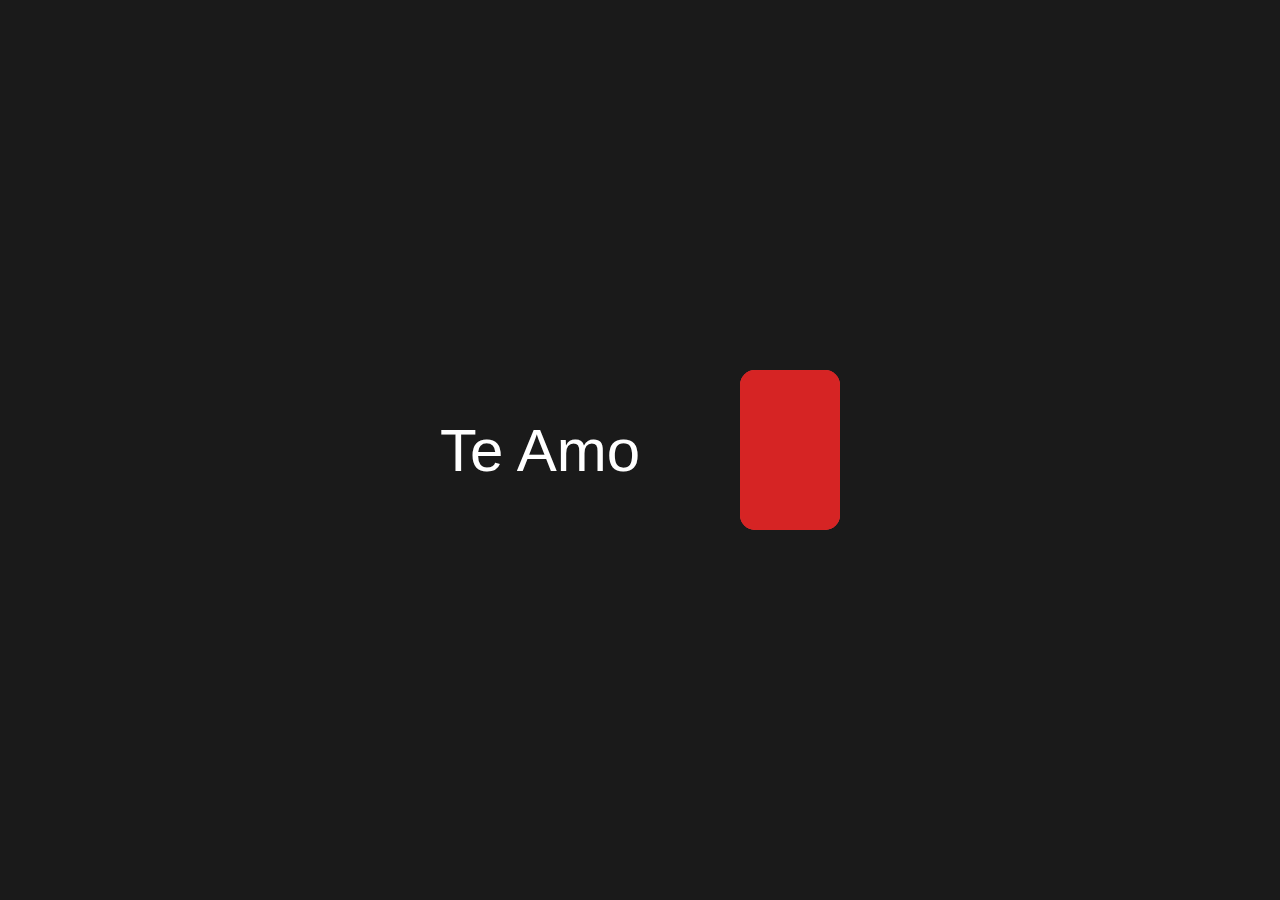
==== teamo.html @ 324950ac "atualização primeira pagina" ====
<!DOCTYPE html>
<html lang="pt-BR">
<head>
    <meta charset="UTF-8">
    <meta http-equiv="X-UA-Compatible" content="IE=edge">
    <meta name="viewport" content="width=device-width, initial-scale=1.0">
    <link rel="stylesheet" href="assets/css/teamo.css">
    <title>Coração Animado</title>
    <style>
        * {
            margin: 0;
            padding: 0;
            box-sizing: border-box;
        }

        body {
            width: 100%;
            height: 100vh;
            display: flex;
            justify-content: center;
            align-items: center;
            background: #1a1a1a;
        }

        .container {
            display: flex;
            align-items: center;
        }

        .te-amo {
            font-family: 'Comic Sans MS', cursive, sans-serif;
            font-size: 60px;
            color: #fff;
            margin-right: 100px; /* Adicionei margem direita para separar do coração */
        }

        .heart {
            width: 100px;
            height: 160px;
            position: relative;
            background-color: #E93D3D;
            transform-origin: right bottom;
            border-radius: 15px;
            animation: heart 3s ease infinite alternate;
        }

        @keyframes heart {
            0% {
                transform: rotate(0deg);
            }
            50% {
                transform: rotate(45deg);
                border-top-left-radius: 50px;
                border-top-right-radius: 50px;
            }
            100% {
                border-top-left-radius: 50px;
                border-top-right-radius: 50px;
                transform: rotate(45deg);
            }
        }

        .heart:after {
            content: '';
            width: 100%;
            height: 100%;
            border-radius: 15px;
            transform-origin: left bottom;
            background-color: #D62424;
            position: absolute;
            animation: heart_after 3s ease infinite alternate;
        }

        @keyframes heart_after {
            0% {
                transform: rotate(0deg);
            }
            50% {
                transform: rotate(-90deg) translateY(100px);
                border-top-left-radius: 50px;
                border-top-right-radius: 50px;
            }
            100% {
                transform: rotate(-90deg) translateY(100px);
                border-top-left-radius: 50px;
                border-top-right-radius: 50px;
            }
        }
    </style>
</head>
<body>
    <div class="container">
        <div class="te-amo">Te Amo</div>
        <div class="heart"></div>
    </div>
</body>
</html>
---- assets/css/teamo.css ----
* {
    margin: 0;
    padding: 0;
    box-sizing: border-box;
}

body {
    width: 100%;
    height: 100vh;
    display: flex;
    justify-content: center;
    align-items: center;
    background: url('../image/fundo.jpg');
}

.container {
    display: flex;
    align-items: center;
}

.te-amo {
    font-family: 'Comic Sans MS', cursive, sans-serif;
    font-size: 100px;
    color: #ff0000;
    margin-right: 60px; 
}

.heart {
    width: 100px;
    height: 160px;
    position: relative;
    background-color: #E93D3D;
    transform-origin: right bottom;
    border-radius: 15px;
    animation: heart 3s ease infinite alternate;
}

@keyframes heart {
    0% {
        transform: rotate(0deg);
    }
    50% {
        transform: rotate(45deg);
        border-top-left-radius: 50px;
        border-top-right-radius: 50px;
    }
    100% {
        border-top-left-radius: 50px;
        border-top-right-radius: 50px;
        transform: rotate(45deg);
    }
}

.heart:after {
    content: '';
    width: 100%;
    height: 100%;
    border-radius: 15px;
    transform-origin: left bottom;
    background-color: #D62424;
    position: absolute;
    animation: heart_after 3s ease infinite alternate;
}

@keyframes heart_after {
    0% {
        transform: rotate(0deg);
    }
    50% {
        transform: rotate(-90deg) translateY(100px);
        border-top-left-radius: 50px;
        border-top-right-radius: 50px;
    }
    100% {
        transform: rotate(-90deg) translateY(100px);
        border-top-left-radius: 50px;
        border-top-right-radius: 50px;
    }
}
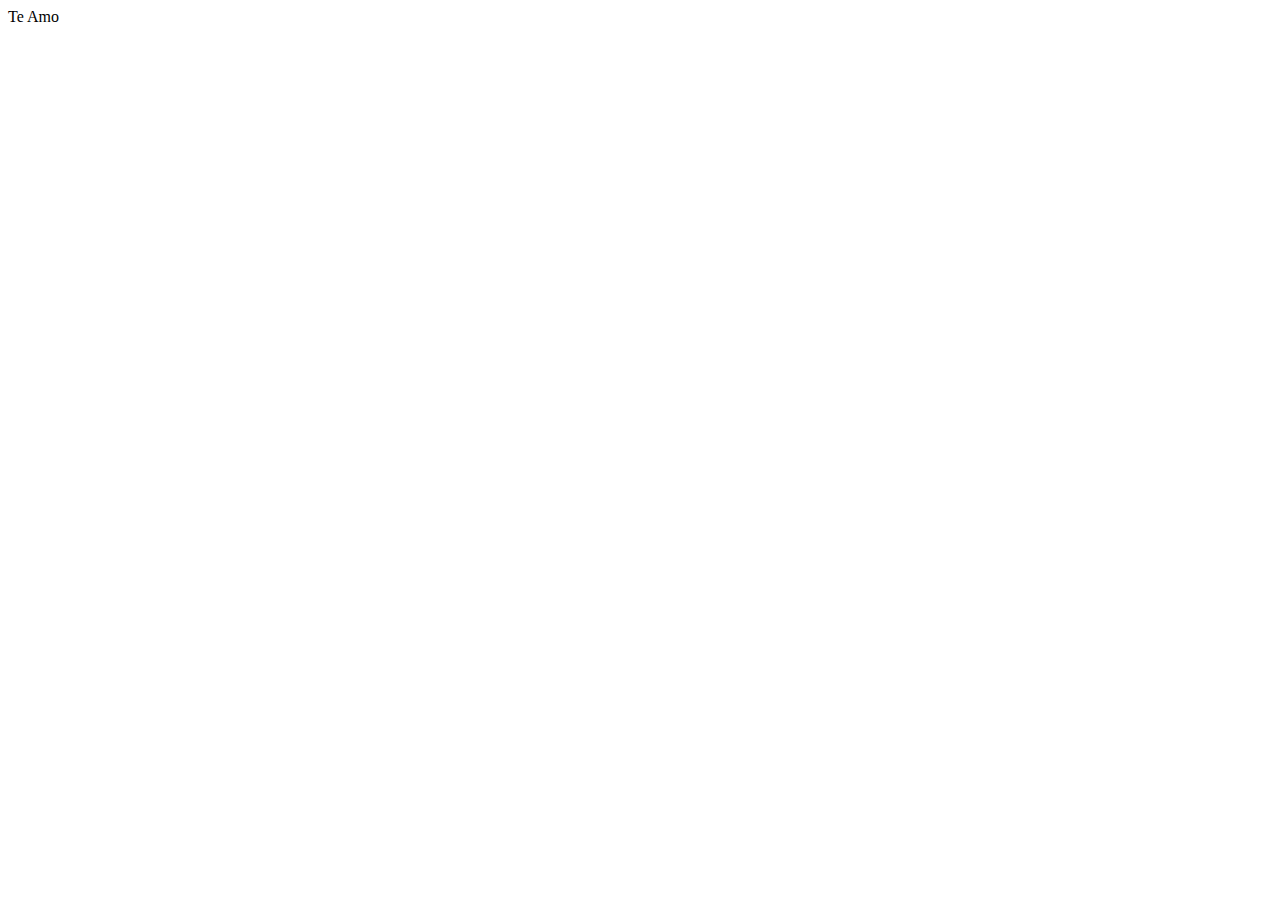
==== commit a0271aa8: "Update teamo.html" ====
--- a/teamo.html
+++ b/teamo.html
@@ -1,97 +1,21 @@
+
 <!DOCTYPE html>
 <html lang="pt-BR">
 <head>
     <meta charset="UTF-8">
     <meta http-equiv="X-UA-Compatible" content="IE=edge">
     <meta name="viewport" content="width=device-width, initial-scale=1.0">
-    <link rel="stylesheet" href="assets/css/teamo.css">
+    <link rel="stylesheet" href="assets/css/style2.css">
     <title>Coração Animado</title>
     <style>
-        * {
-            margin: 0;
-            padding: 0;
-            box-sizing: border-box;
-        }
 
-        body {
-            width: 100%;
-            height: 100vh;
-            display: flex;
-            justify-content: center;
-            align-items: center;
-            background: #1a1a1a;
-        }
-
-        .container {
-            display: flex;
-            align-items: center;
-        }
-
-        .te-amo {
-            font-family: 'Comic Sans MS', cursive, sans-serif;
-            font-size: 60px;
-            color: #fff;
-            margin-right: 100px; /* Adicionei margem direita para separar do coração */
-        }
-
-        .heart {
-            width: 100px;
-            height: 160px;
-            position: relative;
-            background-color: #E93D3D;
-            transform-origin: right bottom;
-            border-radius: 15px;
-            animation: heart 3s ease infinite alternate;
-        }
-
-        @keyframes heart {
-            0% {
-                transform: rotate(0deg);
-            }
-            50% {
-                transform: rotate(45deg);
-                border-top-left-radius: 50px;
-                border-top-right-radius: 50px;
-            }
-            100% {
-                border-top-left-radius: 50px;
-                border-top-right-radius: 50px;
-                transform: rotate(45deg);
-            }
-        }
-
-        .heart:after {
-            content: '';
-            width: 100%;
-            height: 100%;
-            border-radius: 15px;
-            transform-origin: left bottom;
-            background-color: #D62424;
-            position: absolute;
-            animation: heart_after 3s ease infinite alternate;
-        }
-
-        @keyframes heart_after {
-            0% {
-                transform: rotate(0deg);
-            }
-            50% {
-                transform: rotate(-90deg) translateY(100px);
-                border-top-left-radius: 50px;
-                border-top-right-radius: 50px;
-            }
-            100% {
-                transform: rotate(-90deg) translateY(100px);
-                border-top-left-radius: 50px;
-                border-top-right-radius: 50px;
-            }
-        }
     </style>
 </head>
 <body>
     <div class="container">
         <div class="te-amo">Te Amo</div>
+        <br>
         <div class="heart"></div>
     </div>
 </body>
-</html>+</html>
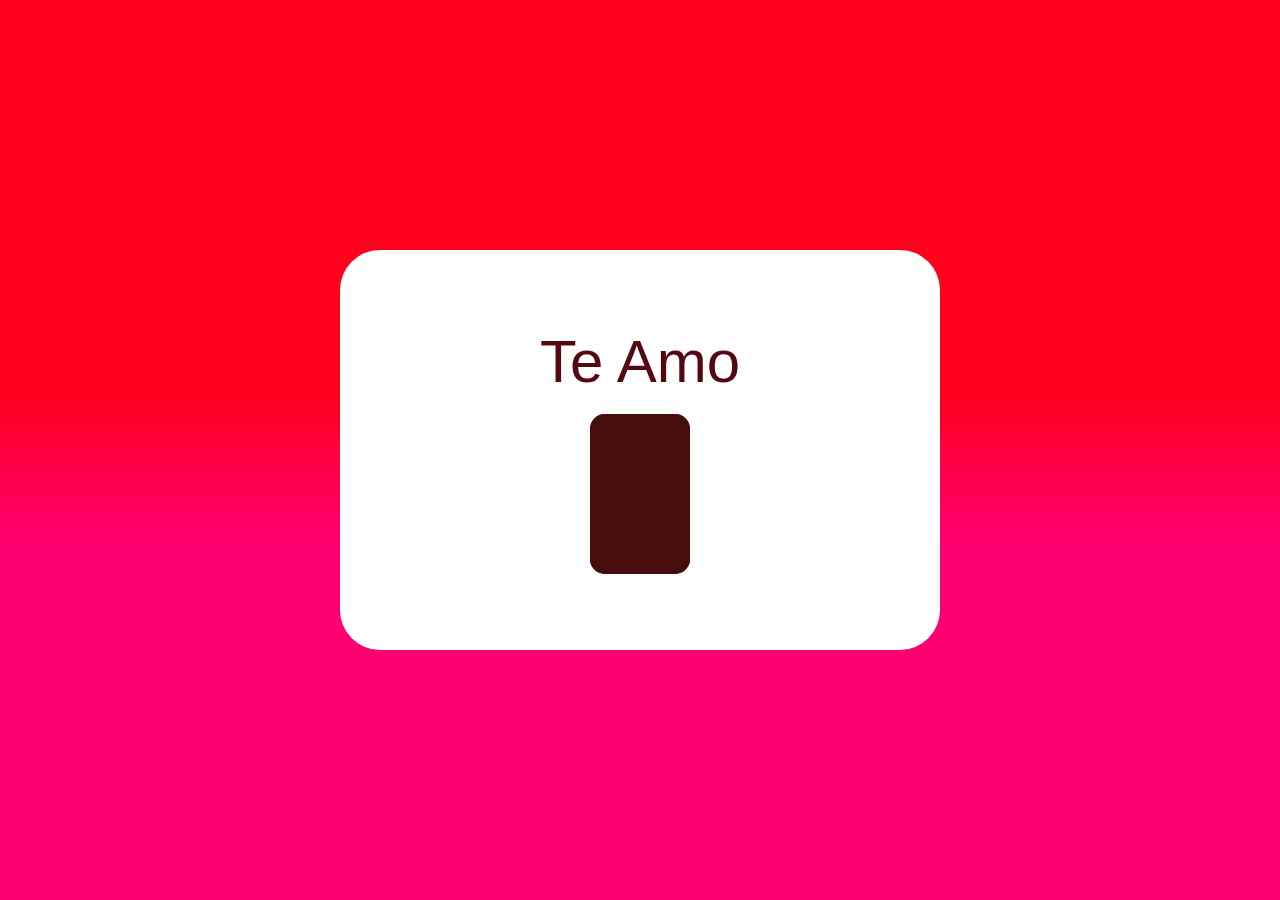
==== commit 92c0d562: "Update teamo.html" ====
--- a/teamo.html
+++ b/teamo.html
@@ -5,7 +5,7 @@
     <meta charset="UTF-8">
     <meta http-equiv="X-UA-Compatible" content="IE=edge">
     <meta name="viewport" content="width=device-width, initial-scale=1.0">
-    <link rel="stylesheet" href="assets/css/style2.css">
+    <link rel="stylesheet" href="assets/css/teamo.css">
     <title>Coração Animado</title>
     <style>
 
--- a/assets/css/teamo.css
+++ b/assets/css/teamo.css
@@ -0,0 +1,96 @@
+* {
+    margin: 0;
+    padding: 0;
+    box-sizing: border-box;
+    font-family: 'Poppins', sans-serif;
+}
+*::selection {
+    background: #e82a2a;
+    color: #fff;
+}
+
+        body {
+            display: flex;
+    justify-content: center;
+    align-items: center;
+    min-height: 100vh;
+    /* background: linear-gradient(to bottom, #e82a2a, #ffcccc); */
+        background: linear-gradient(180deg, rgba(255,0,31,1) 44%, rgba(255,0,112,1) 60%);
+
+        }
+
+        .container {
+            position: relative;
+    width: 600px;
+    height: 400px;
+    background: #fff;
+    border-radius: 40px;
+    display: flex;
+    justify-content: center;
+    align-items: center;
+    flex-direction: column;
+        }
+
+        .te-amo {
+    font-family: 'Comic Sans MS', cursive, sans-serif;
+    font-size: 60px;
+    color: rgb(84, 8, 17);
+    margin-right: auto; 
+    margin-left: auto;
+    text-align: center; 
+}
+
+
+        .heart {
+            width: 100px;
+            height: 160px;
+            position: relative;
+            background-color: #470c0c;
+            transform-origin: center bottom;
+            border-radius: 15px;
+            animation: heart 3s ease infinite alternate;
+            
+        }
+
+        @keyframes heart {
+            0% {
+                transform: rotate(0deg);
+            }
+            50% {
+                transform: rotate(45deg);
+                border-top-left-radius: 50px;
+                border-top-right-radius: 50px;
+            }
+            100% {
+                border-top-left-radius: 50px;
+                border-top-right-radius: 50px;
+                transform: rotate(45deg);
+            }
+        }
+
+        .heart:after {
+            content: '';
+            width: 100%;
+            height: 100%;
+            border-radius: 15px;
+            transform-origin: left bottom;
+            background-color: #470c0c;
+            position: absolute;
+            animation: heart_after 3s ease infinite alternate;
+        }
+
+        @keyframes heart_after {
+            0% {
+                transform: rotate(0deg);
+            }
+            50% {
+                transform: rotate(-90deg) translateY(100px);
+                border-top-left-radius: 50px;
+                border-top-right-radius: 50px;
+            }
+            100% {
+                transform: rotate(-90deg) translateY(100px);
+                border-top-left-radius: 50px;
+                border-top-right-radius: 50px;
+            }
+        }
